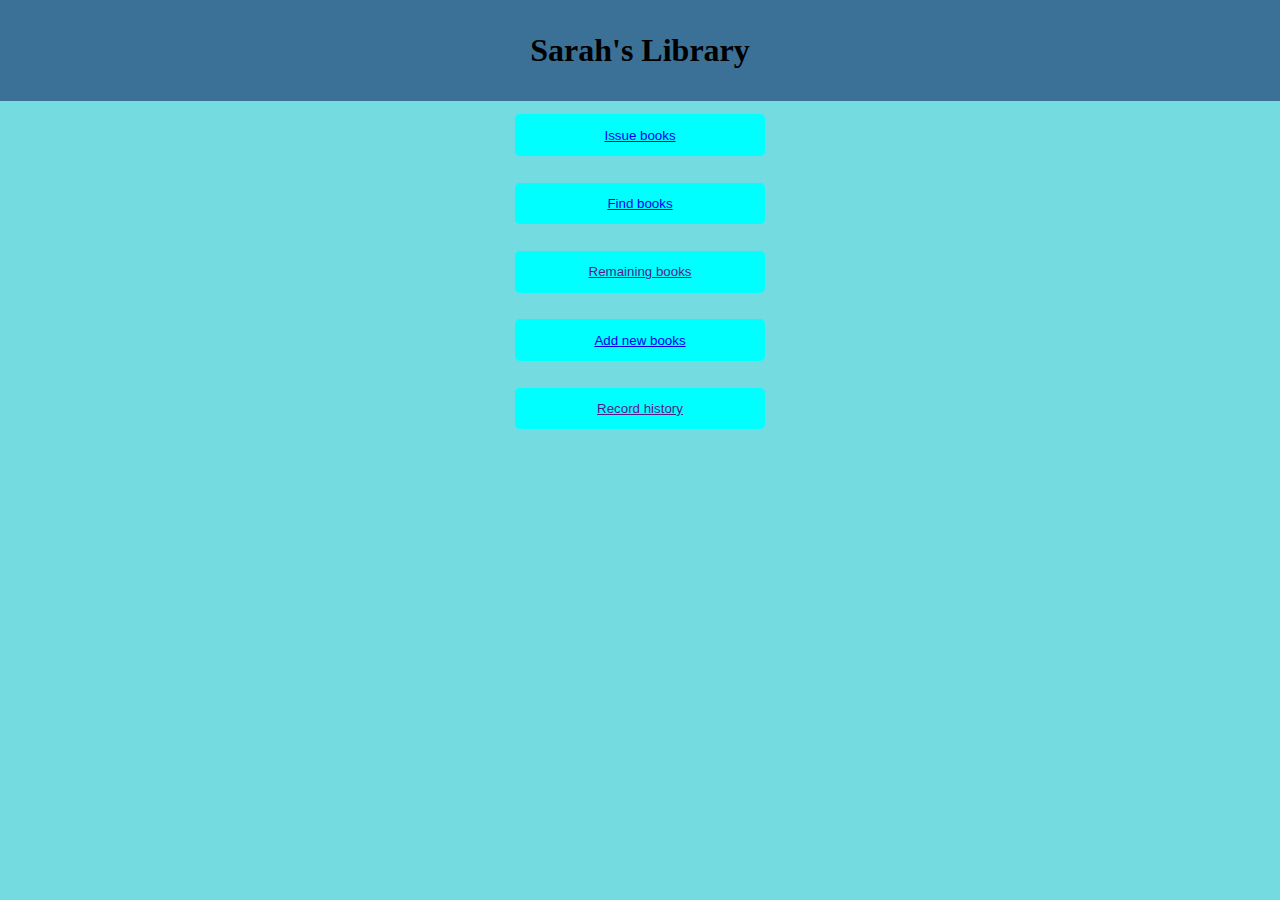
==== index.html @ 362eb841 "Merge branch 'main' of https://github.com/DipanjanPanja007/TechFest_Script_writers" ====
<!DOCTYPE html>
<html lang="en">

<head>
    <meta charset="UTF-8">
    <meta name="viewport" content="width=device-width, initial-scale=1.0">
    <link rel="stylesheet" href="./style.css">
    <link rel="icon" href="./TechFest_Script_writers/icons8-book-94.png" type="image">
    <title>Library Management</title>
</head>

<body>
    <header class="up">
        <h1>Sarah's Library</h1>
    </header>
    
    <main class="main">
        <button>
            <a href="./issue_books.html">Issue books</a>
        </button>
        <button>
            <a href="./findBook.html">Find books</a>
        </button>
        <button>
            <a href="">Remaining books</a>
        </button>
        <button>
            <a href="addnew.html">Add new books</a>
        </button>
        <button>
            <a href="">Record history</a>
        </button>
    </main>
</body>

</html>
---- style.css ----
*{
    margin: 0px;
    padding: 0px;
    box-sizing: border-box;


}
:root{
    --dark-blur--: #3B7197;
    --main-blue-- : #74DBE0;
}
html,body{
    height: 100%;
    width: 100%;
    background-color: var(--main-blue--);
}

.up{
    padding-top: 2em;
    padding-bottom: 2em ;
    background-color: var(--dark-blur--);
    display: flex;
    justify-content: center;
    align-items: center;
}

.main{
    /* margin: 3em; */
    background-color: var(--main-blue--);
    display: flex;
    justify-content: center;
    flex-direction: column;
    align-items: center;
}

button{
    padding: 1em;
    margin: 1em;
    width: 250px;
    background-color: aqua;
    border: black;
    border-radius: 5px;
    
}
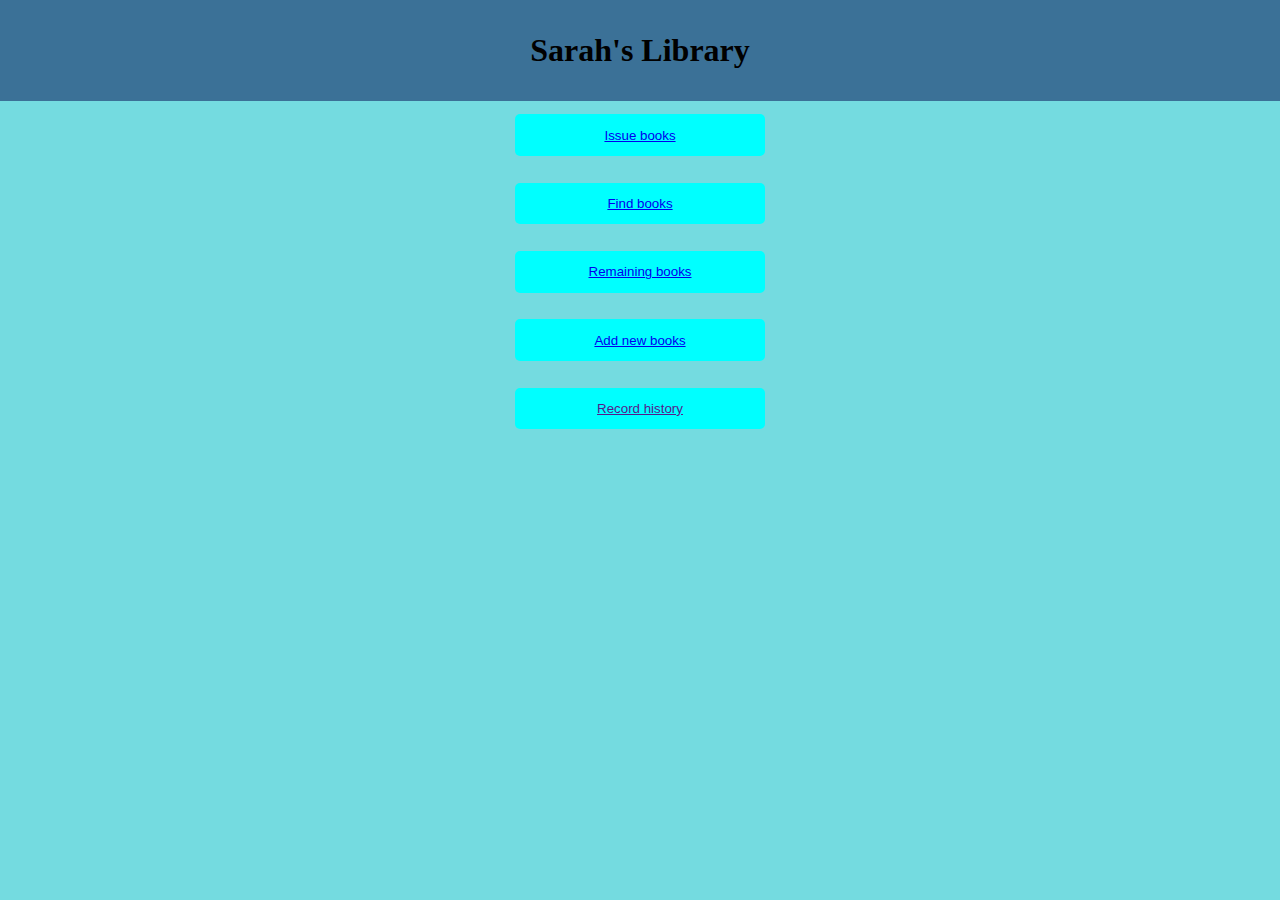
==== commit fbbb333d: "added remaining books files" ====
--- a/index.html
+++ b/index.html
@@ -22,7 +22,7 @@
             <a href="./findBook.html">Find books</a>
         </button>
         <button>
-            <a href="">Remaining books</a>
+            <a href="./remainingBook.html">Remaining books</a>
         </button>
         <button>
             <a href="addnew.html">Add new books</a>
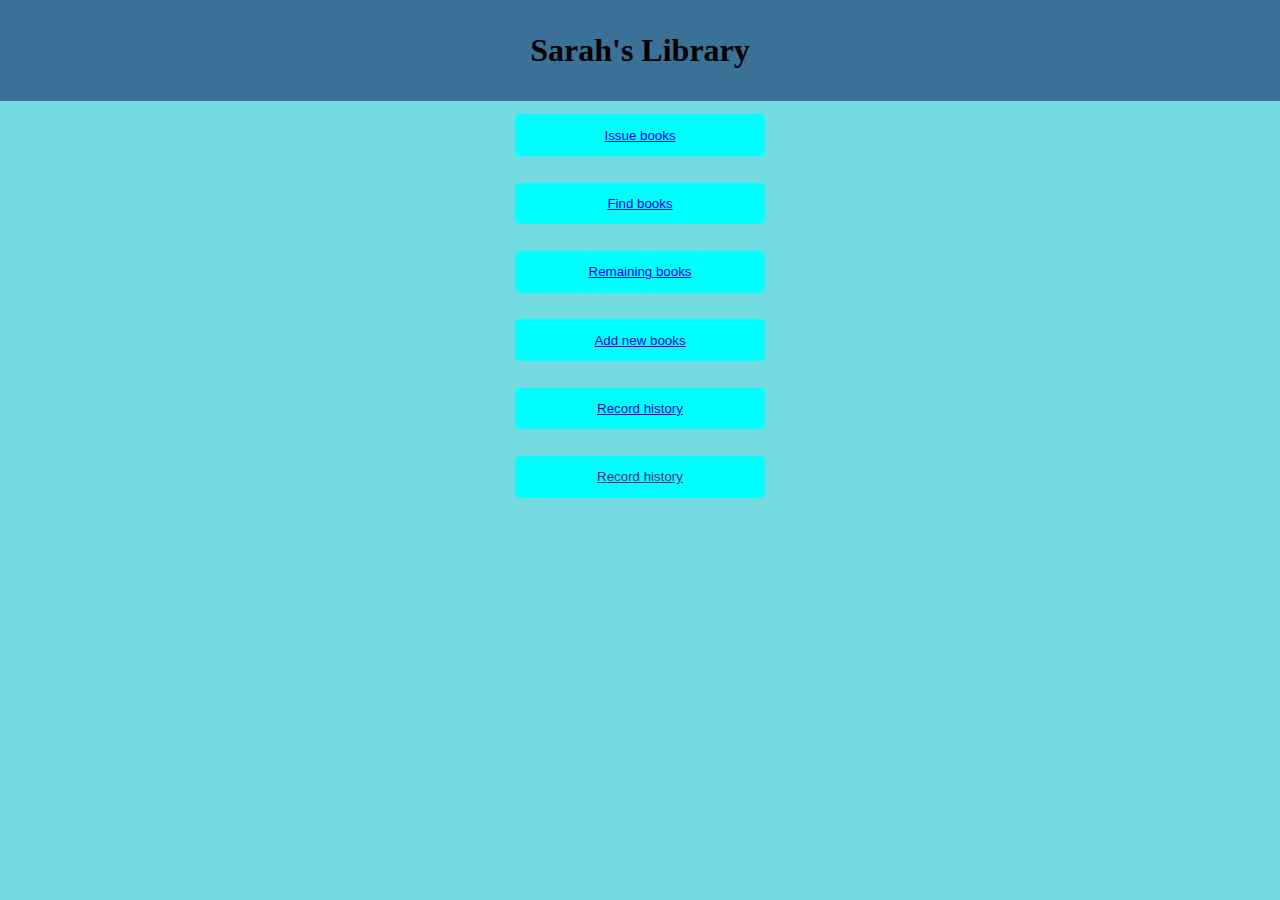
==== commit 96ce556b: "commited" ====
--- a/index.html
+++ b/index.html
@@ -13,7 +13,7 @@
     <header class="up">
         <h1>Sarah's Library</h1>
     </header>
-    
+
     <main class="main">
         <button>
             <a href="./issue_books.html">Issue books</a>
@@ -28,6 +28,8 @@
             <a href="addnew.html">Add new books</a>
         </button>
         <button>
+            <a href="record_history.html">Record history</a>
+        <button class="userFind">
             <a href="">Record history</a>
         </button>
     </main>
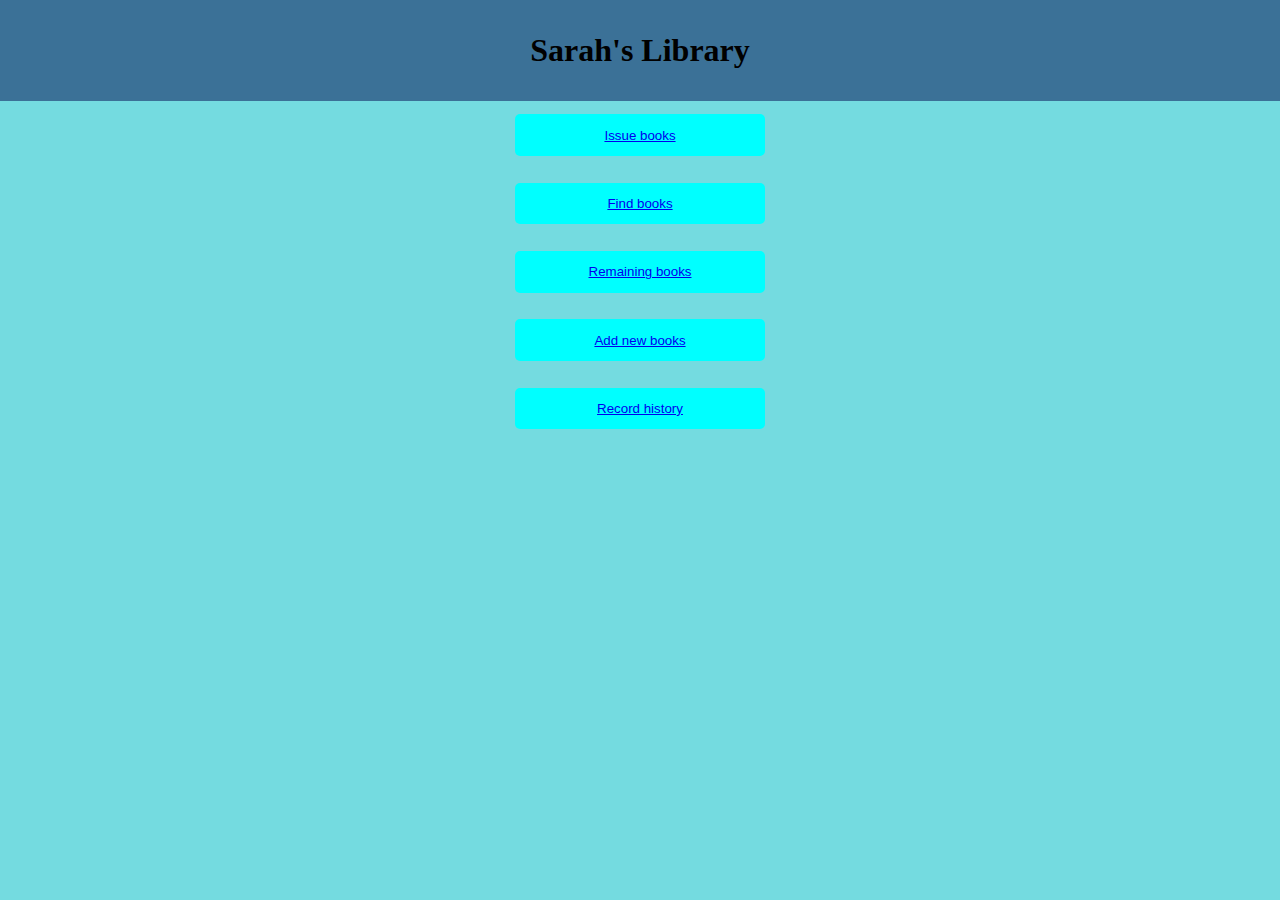
==== commit 23008458: "added" ====
--- a/index.html
+++ b/index.html
@@ -29,8 +29,6 @@
         </button>
         <button>
             <a href="record_history.html">Record history</a>
-        <button class="userFind">
-            <a href="">Record history</a>
         </button>
     </main>
 </body>
